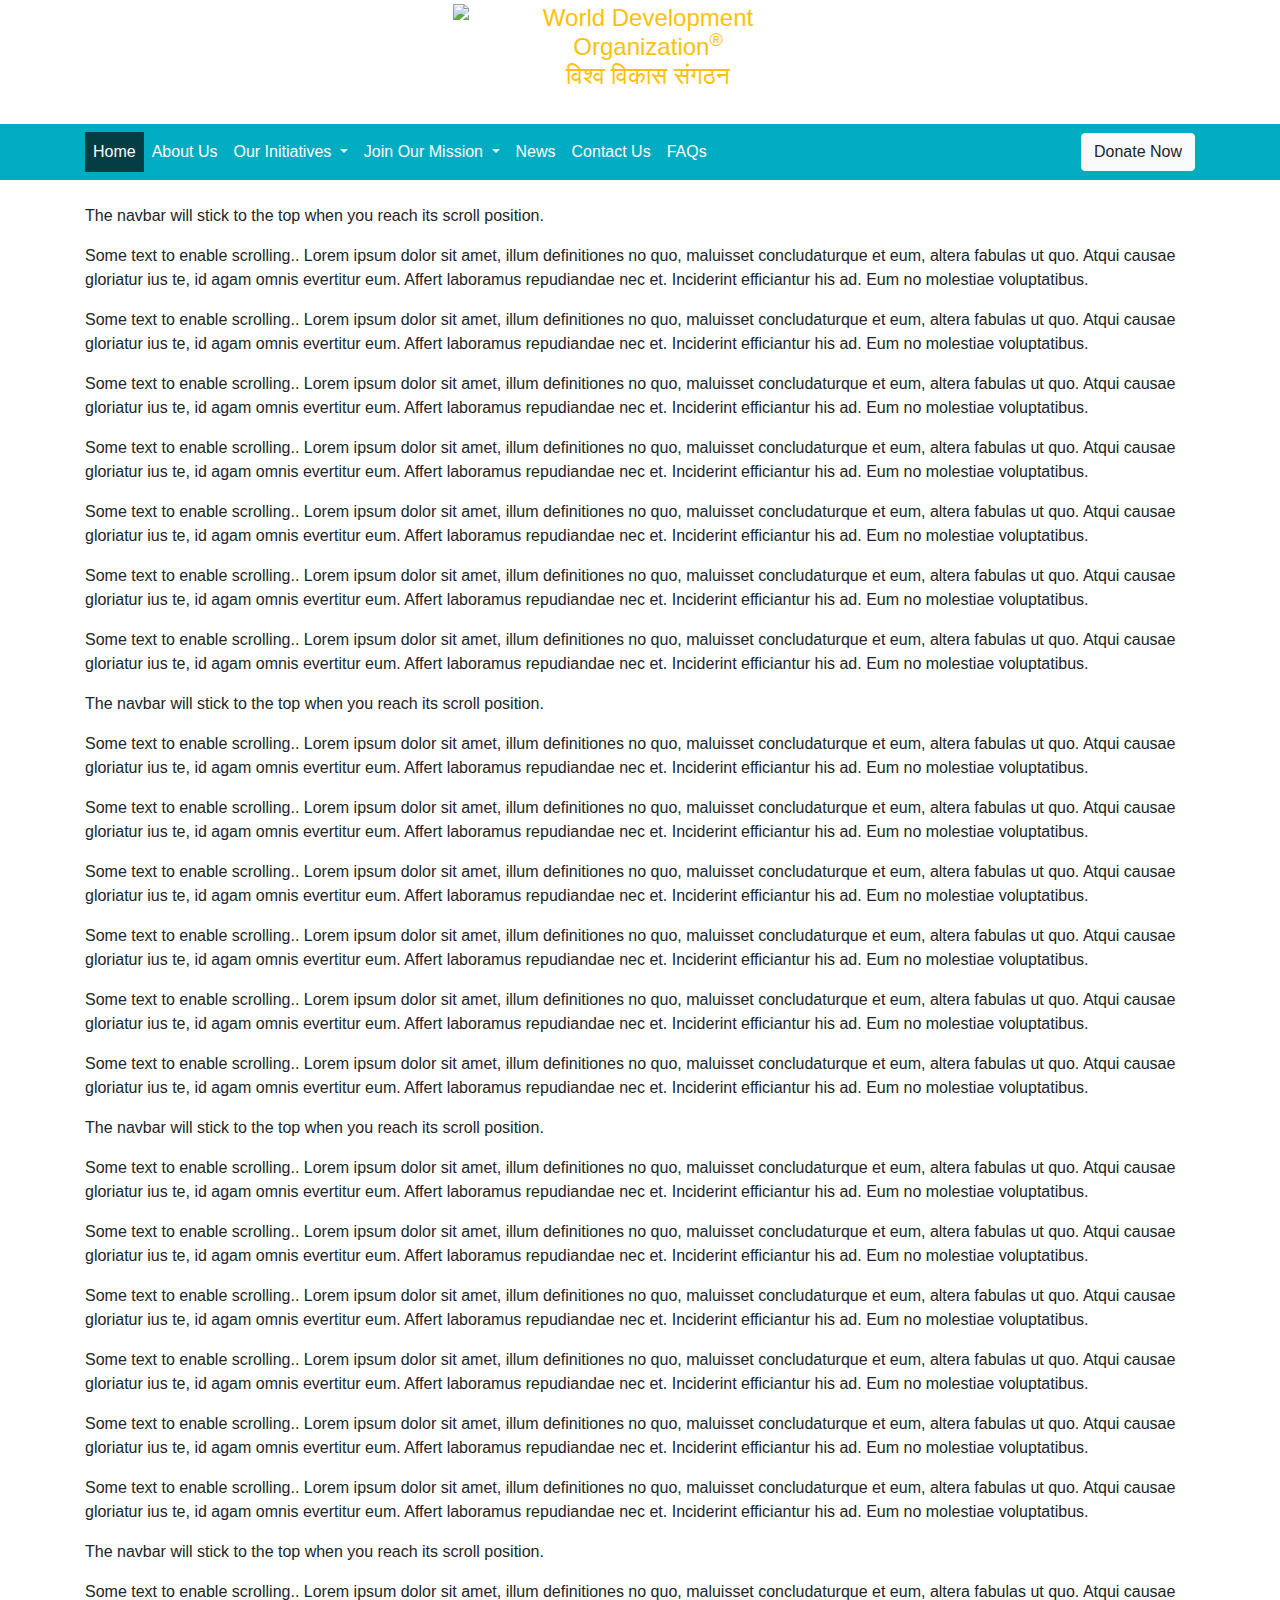
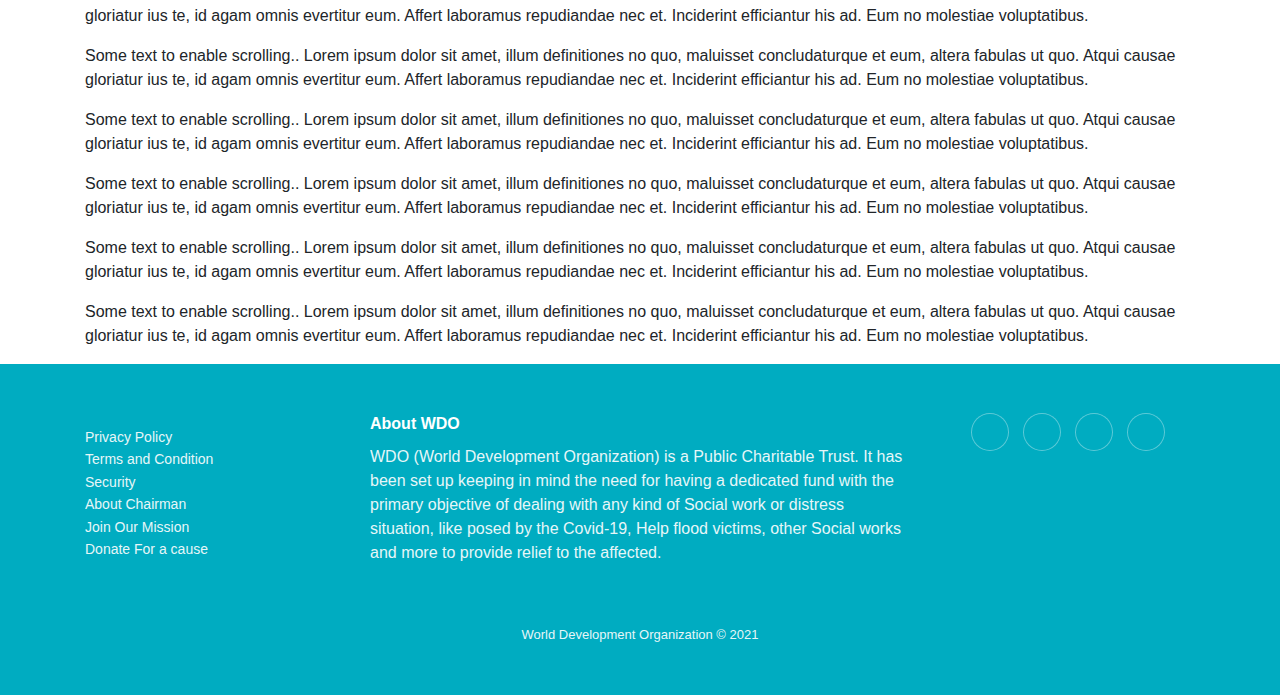
==== index3.html @ f940ab1b "Add files via upload" ====
<!DOCTYPE html>
<html lang="en">

<head>
	<meta charset="UTF-8">
	<meta name="viewport" content="width=device-width, initial-scale=1.0">
	<meta content="http://wdo.org.in/" property="og:url">
	<meta content="WDO (World Development Organization)" property="og:title">
	<meta content="WDO (World Development Organization) is a Public Charitable Trust. It has been set up keeping in mind the need for having a dedicated fund with the primary objective of dealing with any kind of Social work or distress situation, like posed by the Covid-19, Bharat Mata Temple, Other Health, Entrepreneur Education, Parenting and Education of Orphans, Old age home, Help flood victims, other Social works, and to provide relief to the affected." property="og:description">
	<title>WORLD DEVELOPMENT ORGANIZATION</title>

	<!-- CSS only -->
	<link href="https://stackpath.bootstrapcdn.com/font-awesome/4.7.0/css/font-awesome.min.css" rel="stylesheet">
	<link rel="stylesheet" href="https://stackpath.bootstrapcdn.com/bootstrap/4.5.2/css/bootstrap.min.css">
	<link rel="stylesheet" href="https://cdn.jsdelivr.net/bxslider/4.2.12/jquery.bxslider.css">
    <link rel="stylesheet" href="https://cdnjs.cloudflare.com/ajax/libs/ionicons/2.0.1/css/ionicons.min.css">


	
	<style>
		
	   .flex {
			display: flex;

		}
       .logo{
        margin-left:35%; 
        width: 30%;
       }
	   .sticky {
		position: fixed;
		top: 0;
		width: 100%;
		}
		.nav-link{
			color:white !important;
		}
		.active{
			background:#043d44;
    		color:#555;
		}
		a:hover {
  			background-color: #043d44;
		}
		button:hover {
  			background-color: #043d44;
		}
        @media all and (max-width:500px) {
        .logo{
            margin-left:15%; 
            width: 20%;

       }

    }
            .footer-dark {
        padding:50px 0;
        color:#ffffff;
        background-color:#00acc1;
        }

        .footer-dark h3 {
        margin-top:0;
        margin-bottom:12px;
        font-weight:bold;
        font-size:16px;
        }

        .footer-dark ul {
        padding:0;
        list-style:none;
        line-height:1.6;
        font-size:14px;
        margin-bottom:0;
        }

        .footer-dark ul a {
        color:inherit;
        text-decoration:none;
        opacity:0.9;
        }

        .footer-dark ul a:hover {
        opacity:0.9;
        }

        @media (max-width:767px) {
        .footer-dark .item:not(.social) {
            text-align:center;
            padding-bottom:20px;
        }
        }

        .footer-dark .item.text {
        margin-bottom:36px;
        }

        @media (max-width:767px) {
        .footer-dark .item.text {
            margin-bottom:0;
        }
        }

        .footer-dark .item.text p {
        opacity:0.9;
        margin-bottom:0;
        }

        .footer-dark .item.social {
        text-align:center;
        }

        @media (max-width:991px) {
        .footer-dark .item.social {
            text-align:center;
            margin-top:20px;
        }
        }

        .footer-dark .item.social > a {
        font-size:20px;
        width:36px;
        height:36px;
        line-height:36px;
        display:inline-block;
        text-align:center;
        border-radius:50%;
        box-shadow:0 0 0 1px rgba(255,255,255,0.4);
        margin:0 8px;
        color:#fff;
        opacity:0.9;
        }

        .footer-dark .item.social > a:hover {
        opacity:0.9;
        }

        .footer-dark .copyright {
        text-align:center;
        padding-top:24px;
        opacity:0.9;
        font-size:13px;
        margin-bottom:0;
        }

    </style>

</head>

<body>
	<header>
		<div class="container-fluid">
			<div class="flex mt-1 logo" >
				<img src="http://wdo.org.in/assets/images/wdo_logo.jpeg" height="120px" >
				<h4 class="text-center text-warning">World Development Organization<sup>&reg;</sup><br> विश्व विकास संगठन</h4>
			</div>
		</div>
		<nav class="navbar navbar-expand-lg navbar-dark" id="navbar" style="background-color: #00acc1;">
			<div class="container">
				<!-- <a class="navbar-brand" href="http://wdo.org.in/">
					<img src="http://wdo.org.in/assets/images/wdo_logo.jpeg" height="40px">
				</a> -->
				<button class="navbar-toggler" type="button" data-toggle="collapse" data-target="#navbarSupportedContent" aria-controls="navbarSupportedContent" aria-expanded="false" aria-label="Toggle navigation">
					<span class="navbar-toggler-icon"></span>
				</button>

				<div class="collapse navbar-collapse" id="navbarSupportedContent">
					<ul class="navbar-nav mr-auto">
						<li class="nav-item active">
							<a class="nav-link" href="#">Home </a>
						</li>
						<li class="nav-item ">
							<a class="nav-link" href="#">About Us</a>
						</li>
						<li class="nav-item dropdown">
							<a class="nav-link dropdown-toggle" href="#" id="navbarDropdown" role="button" data-toggle="dropdown" aria-haspopup="true" aria-expanded="false">
								Our Initiatives
							</a>
							<div class="dropdown-menu" aria-labelledby="navbarDropdown">
							  <a class="dropdown-item" href="#">Blog 1</a>
							  <a class="dropdown-item" href="#">Blog 2</a>
							  <div class="dropdown-divider"></div>
							  <a class="dropdown-item" href="#">Something else here</a>
							</div>
						  </li>
						<!-- <li class="nav-item ">
							<a class="nav-link" href="http://wdo.org.in/certificate">Certificate</a>
						</li> -->
						<!-- <li class="nav-item ">
							<a class="nav-link" href="http://wdo.org.in/About-Chairman">About Chairman</a>
						</li> -->
						<li class="nav-item dropdown">
							<a class="nav-link dropdown-toggle" href="#" id="navbarDropdown" role="button" data-toggle="dropdown" aria-haspopup="true" aria-expanded="false">
								Join Our Mission
							</a>
							<div class="dropdown-menu" aria-labelledby="navbarDropdown">
							  <a class="dropdown-item" href="#">Volunteer</a>
							  <a class="dropdown-item" href="#">Intern</a>
							 <div class="dropdown-divider"></div>
							  <a class="dropdown-item" href="#">Donate for the cause</a>
							</div>
						  </li>
						<li class="nav-item ">
							<a class="nav-link" href="#">News</a>
						</li>
						<li class="nav-item ">
							<a class="nav-link" href="#">Contact Us</a>
						</li>
						<li class="nav-item ">
							<a class="nav-link" href="#">FAQs</a>
						</li>

						



					</ul>

					
					<a href="#" class="btn btn-light">Donate Now</a>

				</div>
			</div>
		</nav>
	</header>
	<img src="jaipur.jpg" class="img-fluid" width="100%" alt="">
	<!-- Dummy Text -->
	<div class="container content">
		
		<p>The navbar will stick to the top when you reach its scroll position.</p>
		<p>Some text to enable scrolling.. Lorem ipsum dolor sit amet, illum definitiones no quo, maluisset concludaturque et eum, altera fabulas ut quo. Atqui causae gloriatur ius te, id agam omnis evertitur eum. Affert laboramus repudiandae nec et. Inciderint efficiantur his ad. Eum no molestiae voluptatibus.</p>
		<p>Some text to enable scrolling.. Lorem ipsum dolor sit amet, illum definitiones no quo, maluisset concludaturque et eum, altera fabulas ut quo. Atqui causae gloriatur ius te, id agam omnis evertitur eum. Affert laboramus repudiandae nec et. Inciderint efficiantur his ad. Eum no molestiae voluptatibus.</p>
		<p>Some text to enable scrolling.. Lorem ipsum dolor sit amet, illum definitiones no quo, maluisset concludaturque et eum, altera fabulas ut quo. Atqui causae gloriatur ius te, id agam omnis evertitur eum. Affert laboramus repudiandae nec et. Inciderint efficiantur his ad. Eum no molestiae voluptatibus.</p>
		<p>Some text to enable scrolling.. Lorem ipsum dolor sit amet, illum definitiones no quo, maluisset concludaturque et eum, altera fabulas ut quo. Atqui causae gloriatur ius te, id agam omnis evertitur eum. Affert laboramus repudiandae nec et. Inciderint efficiantur his ad. Eum no molestiae voluptatibus.</p>
		<p>Some text to enable scrolling.. Lorem ipsum dolor sit amet, illum definitiones no quo, maluisset concludaturque et eum, altera fabulas ut quo. Atqui causae gloriatur ius te, id agam omnis evertitur eum. Affert laboramus repudiandae nec et. Inciderint efficiantur his ad. Eum no molestiae voluptatibus.</p>
		<p>Some text to enable scrolling.. Lorem ipsum dolor sit amet, illum definitiones no quo, maluisset concludaturque et eum, altera fabulas ut quo. Atqui causae gloriatur ius te, id agam omnis evertitur eum. Affert laboramus repudiandae nec et. Inciderint efficiantur his ad. Eum no molestiae voluptatibus.</p>
		<p>Some text to enable scrolling.. Lorem ipsum dolor sit amet, illum definitiones no quo, maluisset concludaturque et eum, altera fabulas ut quo. Atqui causae gloriatur ius te, id agam omnis evertitur eum. Affert laboramus repudiandae nec et. Inciderint efficiantur his ad. Eum no molestiae voluptatibus.</p>
		
		<p>The navbar will stick to the top when you reach its scroll position.</p>
		<p>Some text to enable scrolling.. Lorem ipsum dolor sit amet, illum definitiones no quo, maluisset concludaturque et eum, altera fabulas ut quo. Atqui causae gloriatur ius te, id agam omnis evertitur eum. Affert laboramus repudiandae nec et. Inciderint efficiantur his ad. Eum no molestiae voluptatibus.</p>
		<p>Some text to enable scrolling.. Lorem ipsum dolor sit amet, illum definitiones no quo, maluisset concludaturque et eum, altera fabulas ut quo. Atqui causae gloriatur ius te, id agam omnis evertitur eum. Affert laboramus repudiandae nec et. Inciderint efficiantur his ad. Eum no molestiae voluptatibus.</p>
		<p>Some text to enable scrolling.. Lorem ipsum dolor sit amet, illum definitiones no quo, maluisset concludaturque et eum, altera fabulas ut quo. Atqui causae gloriatur ius te, id agam omnis evertitur eum. Affert laboramus repudiandae nec et. Inciderint efficiantur his ad. Eum no molestiae voluptatibus.</p>
		<p>Some text to enable scrolling.. Lorem ipsum dolor sit amet, illum definitiones no quo, maluisset concludaturque et eum, altera fabulas ut quo. Atqui causae gloriatur ius te, id agam omnis evertitur eum. Affert laboramus repudiandae nec et. Inciderint efficiantur his ad. Eum no molestiae voluptatibus.</p>
		<p>Some text to enable scrolling.. Lorem ipsum dolor sit amet, illum definitiones no quo, maluisset concludaturque et eum, altera fabulas ut quo. Atqui causae gloriatur ius te, id agam omnis evertitur eum. Affert laboramus repudiandae nec et. Inciderint efficiantur his ad. Eum no molestiae voluptatibus.</p>
		<p>Some text to enable scrolling.. Lorem ipsum dolor sit amet, illum definitiones no quo, maluisset concludaturque et eum, altera fabulas ut quo. Atqui causae gloriatur ius te, id agam omnis evertitur eum. Affert laboramus repudiandae nec et. Inciderint efficiantur his ad. Eum no molestiae voluptatibus.</p>
		
		<p>The navbar will stick to the top when you reach its scroll position.</p>
		<p>Some text to enable scrolling.. Lorem ipsum dolor sit amet, illum definitiones no quo, maluisset concludaturque et eum, altera fabulas ut quo. Atqui causae gloriatur ius te, id agam omnis evertitur eum. Affert laboramus repudiandae nec et. Inciderint efficiantur his ad. Eum no molestiae voluptatibus.</p>
		<p>Some text to enable scrolling.. Lorem ipsum dolor sit amet, illum definitiones no quo, maluisset concludaturque et eum, altera fabulas ut quo. Atqui causae gloriatur ius te, id agam omnis evertitur eum. Affert laboramus repudiandae nec et. Inciderint efficiantur his ad. Eum no molestiae voluptatibus.</p>
		<p>Some text to enable scrolling.. Lorem ipsum dolor sit amet, illum definitiones no quo, maluisset concludaturque et eum, altera fabulas ut quo. Atqui causae gloriatur ius te, id agam omnis evertitur eum. Affert laboramus repudiandae nec et. Inciderint efficiantur his ad. Eum no molestiae voluptatibus.</p>
		<p>Some text to enable scrolling.. Lorem ipsum dolor sit amet, illum definitiones no quo, maluisset concludaturque et eum, altera fabulas ut quo. Atqui causae gloriatur ius te, id agam omnis evertitur eum. Affert laboramus repudiandae nec et. Inciderint efficiantur his ad. Eum no molestiae voluptatibus.</p>
		<p>Some text to enable scrolling.. Lorem ipsum dolor sit amet, illum definitiones no quo, maluisset concludaturque et eum, altera fabulas ut quo. Atqui causae gloriatur ius te, id agam omnis evertitur eum. Affert laboramus repudiandae nec et. Inciderint efficiantur his ad. Eum no molestiae voluptatibus.</p>
		<p>Some text to enable scrolling.. Lorem ipsum dolor sit amet, illum definitiones no quo, maluisset concludaturque et eum, altera fabulas ut quo. Atqui causae gloriatur ius te, id agam omnis evertitur eum. Affert laboramus repudiandae nec et. Inciderint efficiantur his ad. Eum no molestiae voluptatibus.</p>
		
		<p>The navbar will stick to the top when you reach its scroll position.</p>
		<p>Some text to enable scrolling.. Lorem ipsum dolor sit amet, illum definitiones no quo, maluisset concludaturque et eum, altera fabulas ut quo. Atqui causae gloriatur ius te, id agam omnis evertitur eum. Affert laboramus repudiandae nec et. Inciderint efficiantur his ad. Eum no molestiae voluptatibus.</p>
		<p>Some text to enable scrolling.. Lorem ipsum dolor sit amet, illum definitiones no quo, maluisset concludaturque et eum, altera fabulas ut quo. Atqui causae gloriatur ius te, id agam omnis evertitur eum. Affert laboramus repudiandae nec et. Inciderint efficiantur his ad. Eum no molestiae voluptatibus.</p>
		<p>Some text to enable scrolling.. Lorem ipsum dolor sit amet, illum definitiones no quo, maluisset concludaturque et eum, altera fabulas ut quo. Atqui causae gloriatur ius te, id agam omnis evertitur eum. Affert laboramus repudiandae nec et. Inciderint efficiantur his ad. Eum no molestiae voluptatibus.</p>
		<p>Some text to enable scrolling.. Lorem ipsum dolor sit amet, illum definitiones no quo, maluisset concludaturque et eum, altera fabulas ut quo. Atqui causae gloriatur ius te, id agam omnis evertitur eum. Affert laboramus repudiandae nec et. Inciderint efficiantur his ad. Eum no molestiae voluptatibus.</p>
		<p>Some text to enable scrolling.. Lorem ipsum dolor sit amet, illum definitiones no quo, maluisset concludaturque et eum, altera fabulas ut quo. Atqui causae gloriatur ius te, id agam omnis evertitur eum. Affert laboramus repudiandae nec et. Inciderint efficiantur his ad. Eum no molestiae voluptatibus.</p>
		<p>Some text to enable scrolling.. Lorem ipsum dolor sit amet, illum definitiones no quo, maluisset concludaturque et eum, altera fabulas ut quo. Atqui causae gloriatur ius te, id agam omnis evertitur eum. Affert laboramus repudiandae nec et. Inciderint efficiantur his ad. Eum no molestiae voluptatibus.</p>
		
	</div>
    <div class="footer-dark">
        <footer>
            <div class="container">
                <div class="row">
                    <div class="col-sm-6 col-md-3 item">
                        <h3></h3>
                        <ul>
                            <li><a href="#">Privacy Policy</a></li>
                            <li><a href="#">Terms and Condition</a></li>
                            <li><a href="#">Security</a></li>
                            <li><a href="#">About Chairman</a></li>
                            <li><a href="#">Join Our Mission</a></li>
                            <li><a href="#">Donate For a cause</a></li>
                          
                        </ul>
                    </div>
                    
                    <div class="col-md-6 item text">
                        <h3>About WDO</h3>
                        <p>WDO (World Development Organization) is a Public Charitable Trust. It has been set up keeping in mind the need for having a dedicated fund with the primary objective of dealing with any kind of Social work or distress situation, like posed by the Covid-19, Help flood victims, other Social works and more to provide relief to the affected. </p>
                    </div>
                    <div class="col item social"><a href="#"><i class="icon ion-social-facebook"></i></a><a href="#"><i class="icon ion-social-twitter"></i></a><a href="#"><i class="icon ion-social-snapchat"></i></a><a href="#"><i class="icon ion-social-instagram"></i></a></div>
                </div>
                <p class="copyright">World Development Organization © 2021</p>
            </div>
        </footer>

	<script src="https://code.jquery.com/jquery-3.5.1.min.js"></script>
	
	<script src="https://cdn.jsdelivr.net/npm/popper.js@1.16.0/dist/umd/popper.min.js"></script>
	<script src="https://stackpath.bootstrapcdn.com/bootstrap/4.5.0/js/bootstrap.min.js"></script>
	<script src="https://cdn.jsdelivr.net/bxslider/4.2.12/jquery.bxslider.min.js"></script>

	<script>
		window.onscroll = function() {myFunction()};

		var navbar = document.getElementById("navbar");
		var sticky = navbar.offsetTop;

		function myFunction() {
		if (window.pageYOffset >= sticky) {
			navbar.classList.add("sticky")
		} else {
			navbar.classList.remove("sticky");
		}
		}
	</script>
</body>

</html>
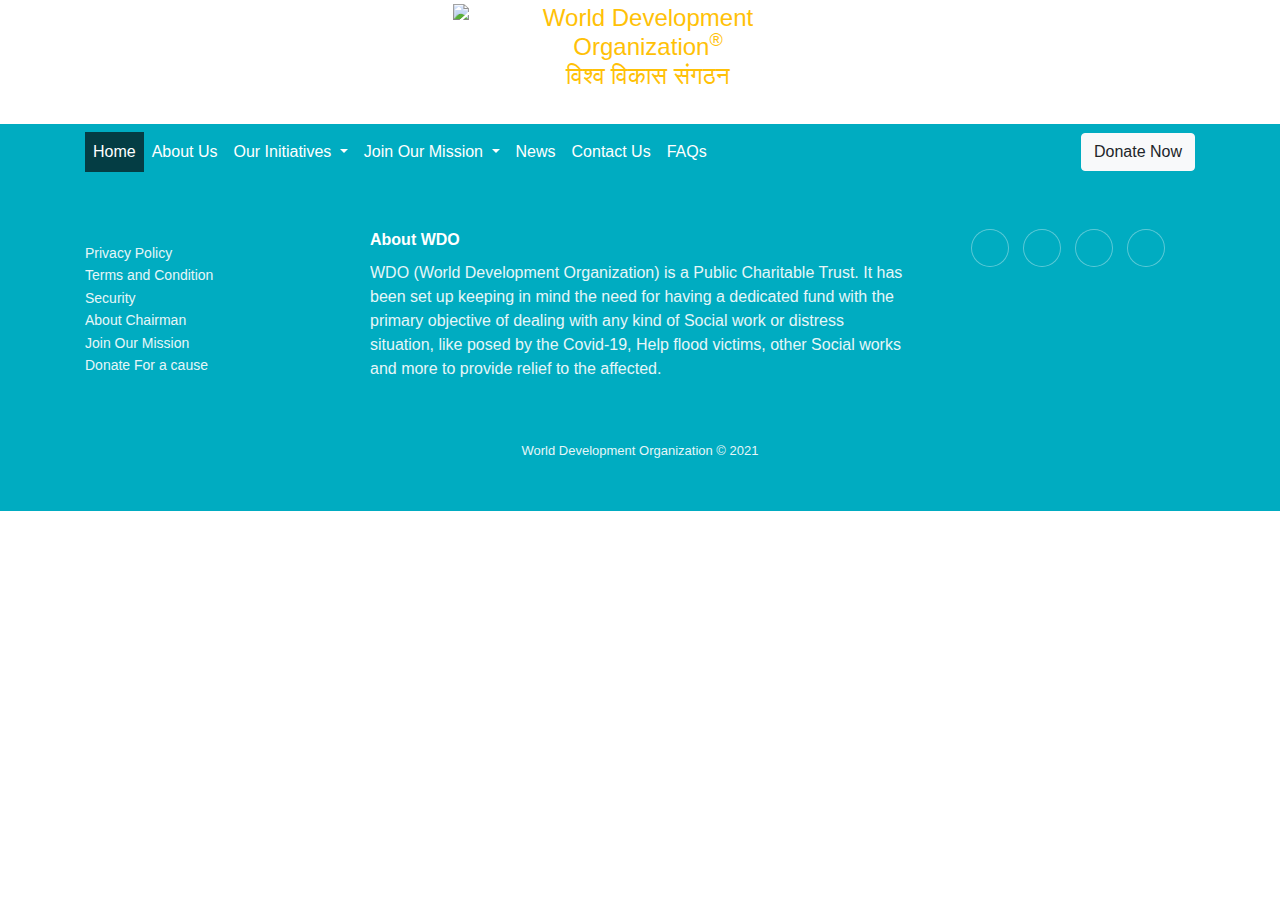
==== commit 5f048af9: "Update index3.html" ====
--- a/index3.html
+++ b/index3.html
@@ -39,7 +39,7 @@
 			background:#043d44;
     		color:#555;
 		}
-		a:hover {
+		.nav-link:hover {
   			background-color: #043d44;
 		}
 		button:hover {
@@ -155,7 +155,7 @@
 				<h4 class="text-center text-warning">World Development Organization<sup>&reg;</sup><br> विश्व विकास संगठन</h4>
 			</div>
 		</div>
-		<nav class="navbar navbar-expand-lg navbar-dark" id="navbar" style="background-color: #00acc1;">
+		<nav class="navbar navbar-expand-lg navbar-dark" id="navbar" style="z-index:1;background-color: #00acc1;">
 			<div class="container">
 				<!-- <a class="navbar-brand" href="http://wdo.org.in/">
 					<img src="http://wdo.org.in/assets/images/wdo_logo.jpeg" height="40px">
@@ -223,44 +223,7 @@
 			</div>
 		</nav>
 	</header>
-	<img src="jaipur.jpg" class="img-fluid" width="100%" alt="">
-	<!-- Dummy Text -->
-	<div class="container content">
-		
-		<p>The navbar will stick to the top when you reach its scroll position.</p>
-		<p>Some text to enable scrolling.. Lorem ipsum dolor sit amet, illum definitiones no quo, maluisset concludaturque et eum, altera fabulas ut quo. Atqui causae gloriatur ius te, id agam omnis evertitur eum. Affert laboramus repudiandae nec et. Inciderint efficiantur his ad. Eum no molestiae voluptatibus.</p>
-		<p>Some text to enable scrolling.. Lorem ipsum dolor sit amet, illum definitiones no quo, maluisset concludaturque et eum, altera fabulas ut quo. Atqui causae gloriatur ius te, id agam omnis evertitur eum. Affert laboramus repudiandae nec et. Inciderint efficiantur his ad. Eum no molestiae voluptatibus.</p>
-		<p>Some text to enable scrolling.. Lorem ipsum dolor sit amet, illum definitiones no quo, maluisset concludaturque et eum, altera fabulas ut quo. Atqui causae gloriatur ius te, id agam omnis evertitur eum. Affert laboramus repudiandae nec et. Inciderint efficiantur his ad. Eum no molestiae voluptatibus.</p>
-		<p>Some text to enable scrolling.. Lorem ipsum dolor sit amet, illum definitiones no quo, maluisset concludaturque et eum, altera fabulas ut quo. Atqui causae gloriatur ius te, id agam omnis evertitur eum. Affert laboramus repudiandae nec et. Inciderint efficiantur his ad. Eum no molestiae voluptatibus.</p>
-		<p>Some text to enable scrolling.. Lorem ipsum dolor sit amet, illum definitiones no quo, maluisset concludaturque et eum, altera fabulas ut quo. Atqui causae gloriatur ius te, id agam omnis evertitur eum. Affert laboramus repudiandae nec et. Inciderint efficiantur his ad. Eum no molestiae voluptatibus.</p>
-		<p>Some text to enable scrolling.. Lorem ipsum dolor sit amet, illum definitiones no quo, maluisset concludaturque et eum, altera fabulas ut quo. Atqui causae gloriatur ius te, id agam omnis evertitur eum. Affert laboramus repudiandae nec et. Inciderint efficiantur his ad. Eum no molestiae voluptatibus.</p>
-		<p>Some text to enable scrolling.. Lorem ipsum dolor sit amet, illum definitiones no quo, maluisset concludaturque et eum, altera fabulas ut quo. Atqui causae gloriatur ius te, id agam omnis evertitur eum. Affert laboramus repudiandae nec et. Inciderint efficiantur his ad. Eum no molestiae voluptatibus.</p>
-		
-		<p>The navbar will stick to the top when you reach its scroll position.</p>
-		<p>Some text to enable scrolling.. Lorem ipsum dolor sit amet, illum definitiones no quo, maluisset concludaturque et eum, altera fabulas ut quo. Atqui causae gloriatur ius te, id agam omnis evertitur eum. Affert laboramus repudiandae nec et. Inciderint efficiantur his ad. Eum no molestiae voluptatibus.</p>
-		<p>Some text to enable scrolling.. Lorem ipsum dolor sit amet, illum definitiones no quo, maluisset concludaturque et eum, altera fabulas ut quo. Atqui causae gloriatur ius te, id agam omnis evertitur eum. Affert laboramus repudiandae nec et. Inciderint efficiantur his ad. Eum no molestiae voluptatibus.</p>
-		<p>Some text to enable scrolling.. Lorem ipsum dolor sit amet, illum definitiones no quo, maluisset concludaturque et eum, altera fabulas ut quo. Atqui causae gloriatur ius te, id agam omnis evertitur eum. Affert laboramus repudiandae nec et. Inciderint efficiantur his ad. Eum no molestiae voluptatibus.</p>
-		<p>Some text to enable scrolling.. Lorem ipsum dolor sit amet, illum definitiones no quo, maluisset concludaturque et eum, altera fabulas ut quo. Atqui causae gloriatur ius te, id agam omnis evertitur eum. Affert laboramus repudiandae nec et. Inciderint efficiantur his ad. Eum no molestiae voluptatibus.</p>
-		<p>Some text to enable scrolling.. Lorem ipsum dolor sit amet, illum definitiones no quo, maluisset concludaturque et eum, altera fabulas ut quo. Atqui causae gloriatur ius te, id agam omnis evertitur eum. Affert laboramus repudiandae nec et. Inciderint efficiantur his ad. Eum no molestiae voluptatibus.</p>
-		<p>Some text to enable scrolling.. Lorem ipsum dolor sit amet, illum definitiones no quo, maluisset concludaturque et eum, altera fabulas ut quo. Atqui causae gloriatur ius te, id agam omnis evertitur eum. Affert laboramus repudiandae nec et. Inciderint efficiantur his ad. Eum no molestiae voluptatibus.</p>
-		
-		<p>The navbar will stick to the top when you reach its scroll position.</p>
-		<p>Some text to enable scrolling.. Lorem ipsum dolor sit amet, illum definitiones no quo, maluisset concludaturque et eum, altera fabulas ut quo. Atqui causae gloriatur ius te, id agam omnis evertitur eum. Affert laboramus repudiandae nec et. Inciderint efficiantur his ad. Eum no molestiae voluptatibus.</p>
-		<p>Some text to enable scrolling.. Lorem ipsum dolor sit amet, illum definitiones no quo, maluisset concludaturque et eum, altera fabulas ut quo. Atqui causae gloriatur ius te, id agam omnis evertitur eum. Affert laboramus repudiandae nec et. Inciderint efficiantur his ad. Eum no molestiae voluptatibus.</p>
-		<p>Some text to enable scrolling.. Lorem ipsum dolor sit amet, illum definitiones no quo, maluisset concludaturque et eum, altera fabulas ut quo. Atqui causae gloriatur ius te, id agam omnis evertitur eum. Affert laboramus repudiandae nec et. Inciderint efficiantur his ad. Eum no molestiae voluptatibus.</p>
-		<p>Some text to enable scrolling.. Lorem ipsum dolor sit amet, illum definitiones no quo, maluisset concludaturque et eum, altera fabulas ut quo. Atqui causae gloriatur ius te, id agam omnis evertitur eum. Affert laboramus repudiandae nec et. Inciderint efficiantur his ad. Eum no molestiae voluptatibus.</p>
-		<p>Some text to enable scrolling.. Lorem ipsum dolor sit amet, illum definitiones no quo, maluisset concludaturque et eum, altera fabulas ut quo. Atqui causae gloriatur ius te, id agam omnis evertitur eum. Affert laboramus repudiandae nec et. Inciderint efficiantur his ad. Eum no molestiae voluptatibus.</p>
-		<p>Some text to enable scrolling.. Lorem ipsum dolor sit amet, illum definitiones no quo, maluisset concludaturque et eum, altera fabulas ut quo. Atqui causae gloriatur ius te, id agam omnis evertitur eum. Affert laboramus repudiandae nec et. Inciderint efficiantur his ad. Eum no molestiae voluptatibus.</p>
-		
-		<p>The navbar will stick to the top when you reach its scroll position.</p>
-		<p>Some text to enable scrolling.. Lorem ipsum dolor sit amet, illum definitiones no quo, maluisset concludaturque et eum, altera fabulas ut quo. Atqui causae gloriatur ius te, id agam omnis evertitur eum. Affert laboramus repudiandae nec et. Inciderint efficiantur his ad. Eum no molestiae voluptatibus.</p>
-		<p>Some text to enable scrolling.. Lorem ipsum dolor sit amet, illum definitiones no quo, maluisset concludaturque et eum, altera fabulas ut quo. Atqui causae gloriatur ius te, id agam omnis evertitur eum. Affert laboramus repudiandae nec et. Inciderint efficiantur his ad. Eum no molestiae voluptatibus.</p>
-		<p>Some text to enable scrolling.. Lorem ipsum dolor sit amet, illum definitiones no quo, maluisset concludaturque et eum, altera fabulas ut quo. Atqui causae gloriatur ius te, id agam omnis evertitur eum. Affert laboramus repudiandae nec et. Inciderint efficiantur his ad. Eum no molestiae voluptatibus.</p>
-		<p>Some text to enable scrolling.. Lorem ipsum dolor sit amet, illum definitiones no quo, maluisset concludaturque et eum, altera fabulas ut quo. Atqui causae gloriatur ius te, id agam omnis evertitur eum. Affert laboramus repudiandae nec et. Inciderint efficiantur his ad. Eum no molestiae voluptatibus.</p>
-		<p>Some text to enable scrolling.. Lorem ipsum dolor sit amet, illum definitiones no quo, maluisset concludaturque et eum, altera fabulas ut quo. Atqui causae gloriatur ius te, id agam omnis evertitur eum. Affert laboramus repudiandae nec et. Inciderint efficiantur his ad. Eum no molestiae voluptatibus.</p>
-		<p>Some text to enable scrolling.. Lorem ipsum dolor sit amet, illum definitiones no quo, maluisset concludaturque et eum, altera fabulas ut quo. Atqui causae gloriatur ius te, id agam omnis evertitur eum. Affert laboramus repudiandae nec et. Inciderint efficiantur his ad. Eum no molestiae voluptatibus.</p>
-		
-	</div>
+	
     <div class="footer-dark">
         <footer>
             <div class="container">
@@ -310,4 +273,4 @@
 	</script>
 </body>
 
-</html> +</html> 
